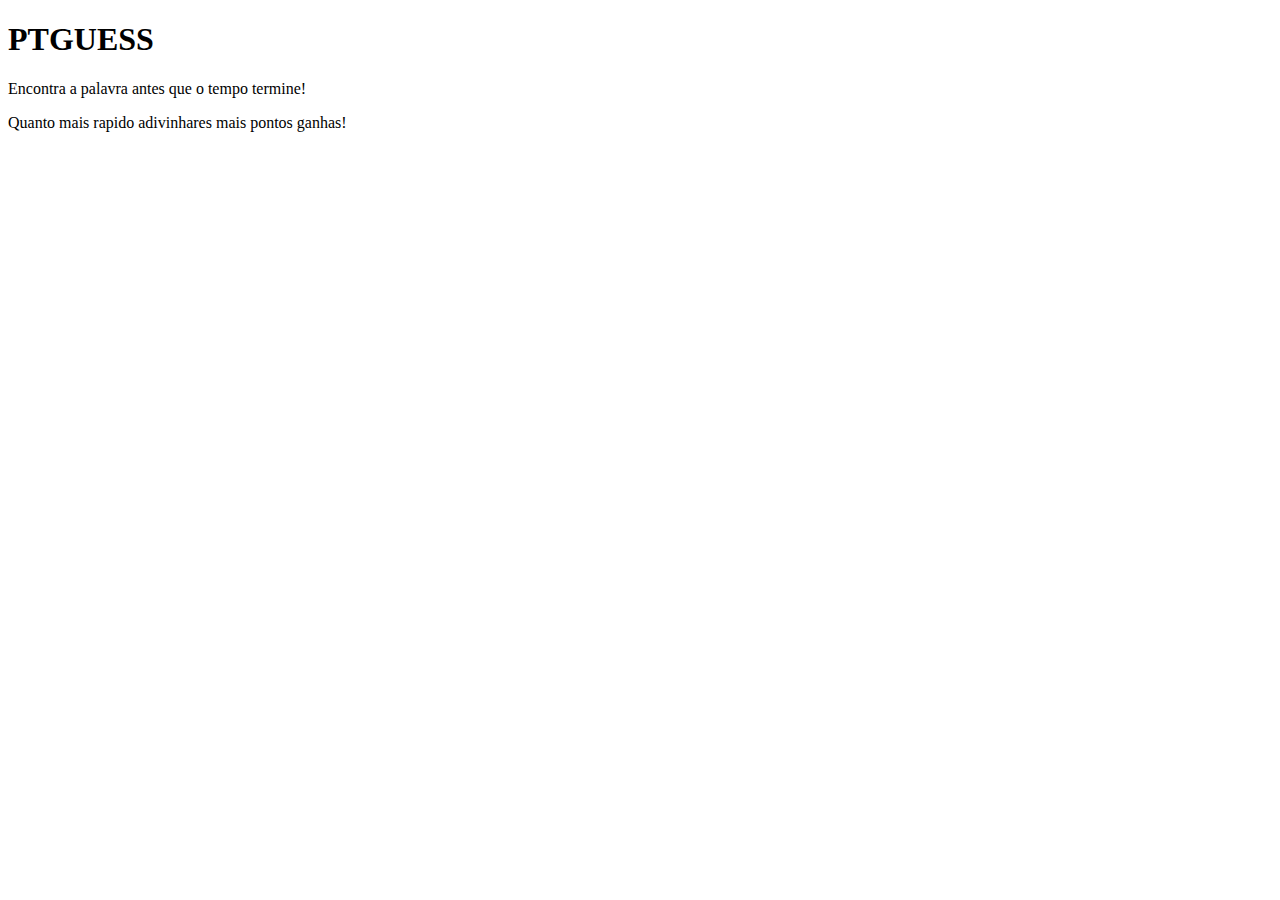
==== index.html @ 9e0a69bd "Atualizações  no index" ====
<!DOCTYPE html>
<html lang="en">
  <head>
    <meta charset="UTF-8" />
    <meta name="viewport" content="width=device-width, initial-scale=1.0" />
    <title>PTGUESS_2</title>
    <link rel="stylesheet" href="/styles.css" />
    <link rel="icon" type="image/x-icon" href="/SITE_V2/Imagens/favicon.png" />
  </head>
  <body>
    <div>
      <h1 id="Titulo">PTGUESS</h1>
      <p id="SubTitulo">Encontra a palavra antes que o tempo termine!</p>
      <p id="SubTitulo">Quanto mais rapido adivinhares mais pontos ganhas!</p>
    </div>
  </body>
</html>
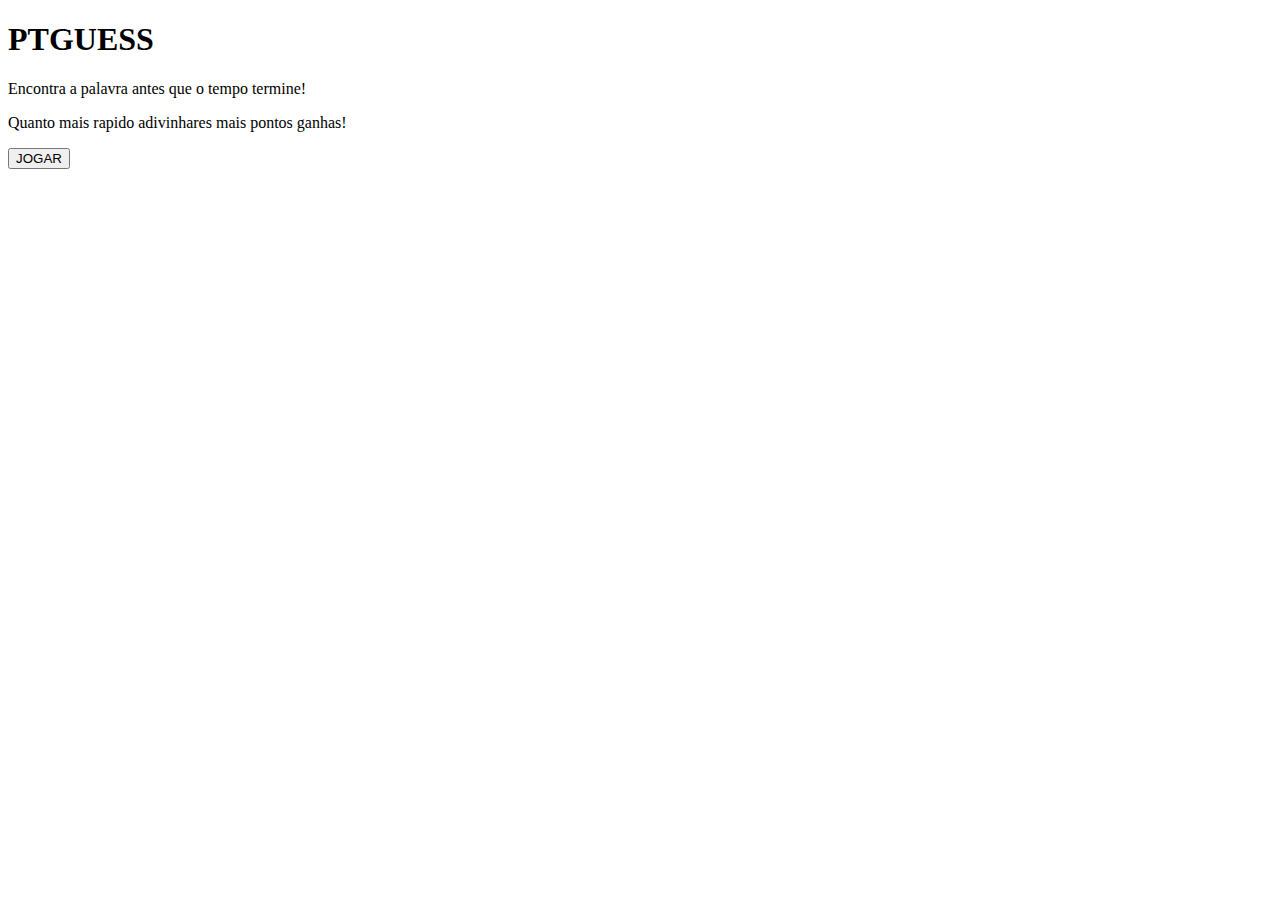
==== commit bc4a135b: "Merge branch 'main' of https://github.com/p1ress/PTGUESSS_V2" ====
--- a/index.html
+++ b/index.html
@@ -1,17 +1,29 @@
-<!DOCTYPE html>
-<html lang="en">
-  <head>
-    <meta charset="UTF-8" />
-    <meta name="viewport" content="width=device-width, initial-scale=1.0" />
-    <title>PTGUESS_2</title>
-    <link rel="stylesheet" href="/styles.css" />
-    <link rel="icon" type="image/x-icon" href="/SITE_V2/Imagens/favicon.png" />
-  </head>
-  <body>
-    <div>
-      <h1 id="Titulo">PTGUESS</h1>
-      <p id="SubTitulo">Encontra a palavra antes que o tempo termine!</p>
-      <p id="SubTitulo">Quanto mais rapido adivinhares mais pontos ganhas!</p>
-    </div>
-  </body>
-</html>
+<!DOCTYPE html>
+<html lang="en">
+  <head>
+    <meta charset="UTF-8" />
+    <meta name="viewport" content="width=device-width, initial-scale=1.0" />
+    <title>PTGUESS:</title>
+    <link rel="stylesheet" href="styles.css" />
+    <link rel="icon" type="image/x-icon" href="/SITE_V2/Imagens/favicon.png" />
+  </head>
+  <body>
+    <div>
+      <!--TITULO-->
+      <h1 id="Titulo">PTGUESS</h1>
+      <!--TITULO-->
+      <!-- SUBTITULO-->
+      <p>Encontra a palavra antes que o tempo termine!</p>
+      <p id="SubTitulo">Quanto mais rapido adivinhares mais pontos ganhas!</p>
+      <!-- SUBTITULO-->
+    </div>
+    <div class="PlayButton">
+      <!--BOTAO DE JOGAR-->
+      <button type="button" id="PlayButton">JOGAR</button>
+      <!--BOTAO DE JOGAR-->
+    </div>
+    <div>
+      <form action="teste.js" autocomplete="on"></form>
+    </div>
+  </body>
+</html>
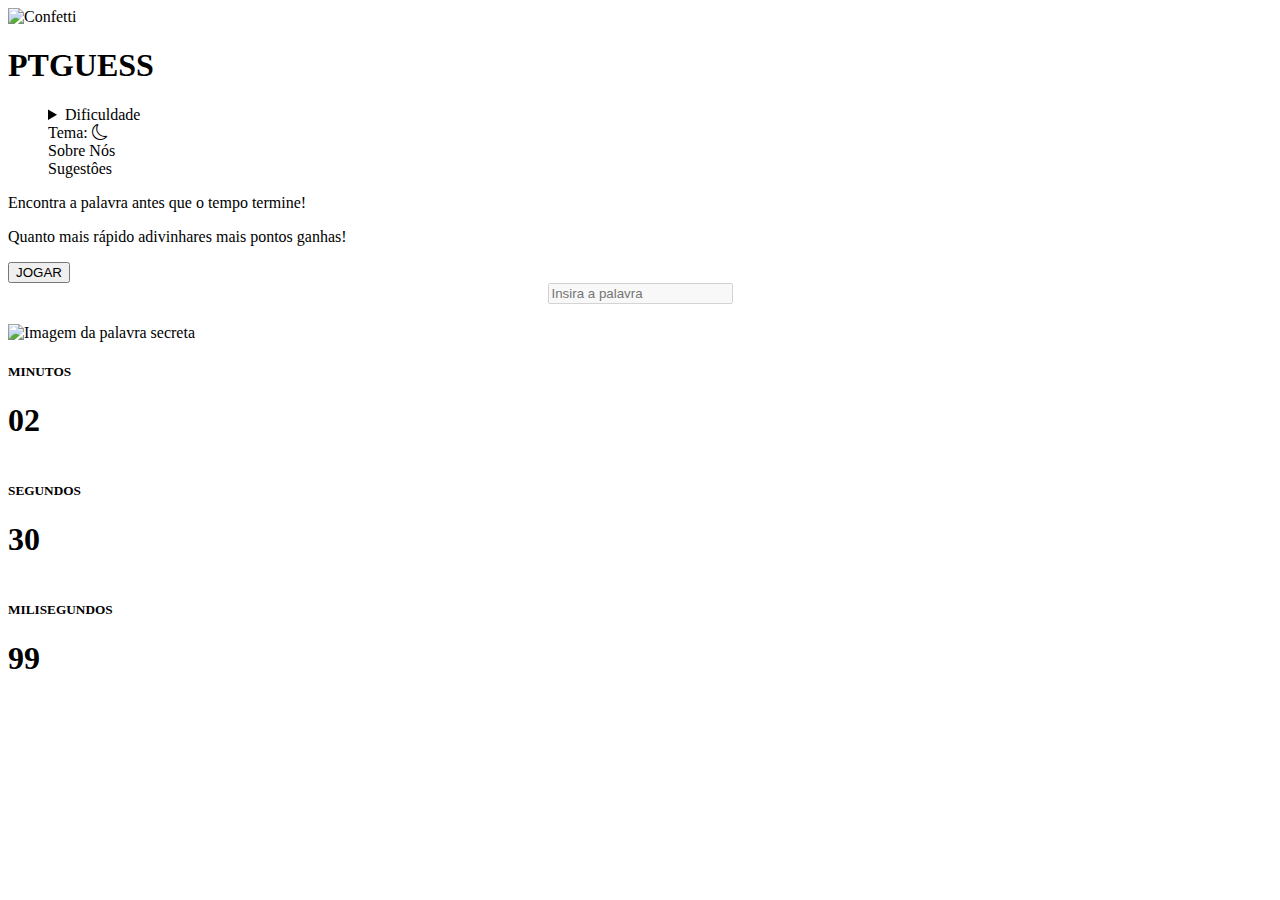
==== commit f653afe2: "Rename index.php to index.html" ====
--- a/index.html
+++ b/index.html
@@ -1,29 +1,119 @@
 <!DOCTYPE html>
 <html lang="en">
-  <head>
-    <meta charset="UTF-8" />
-    <meta name="viewport" content="width=device-width, initial-scale=1.0" />
-    <title>PTGUESS:</title>
-    <link rel="stylesheet" href="styles.css" />
-    <link rel="icon" type="image/x-icon" href="/SITE_V2/Imagens/favicon.png" />
-  </head>
-  <body>
-    <div>
-      <!--TITULO-->
-      <h1 id="Titulo">PTGUESS</h1>
-      <!--TITULO-->
-      <!-- SUBTITULO-->
-      <p>Encontra a palavra antes que o tempo termine!</p>
-      <p id="SubTitulo">Quanto mais rapido adivinhares mais pontos ganhas!</p>
-      <!-- SUBTITULO-->
+
+<head>
+  <meta charset="UTF-8" />
+  <meta name="viewport" content="width=device-width, initial-scale=1.0" />
+  <title>PTGUESS</title>
+  <link rel="stylesheet" href="css/styles.css" />
+  <link rel="shortcut icon" href="Imagens/favicon.png" type="image/x-icon" />
+  <!-- Option 1: Include in HTML -->
+  <link rel="stylesheet" href="https://cdn.jsdelivr.net/npm/bootstrap-icons@1.3.0/font/bootstrap-icons.css">
+</head>
+
+<body>
+  <div class="caixa">
+    <img id="confetti" src="./Imagens/648695_03eca.gif" alt="Confetti">
+    <div class="title-row">
+      <div class="Title-column">
+        <div class="Titulo">
+          <h1>PTGUESS</h1>
+        </div>
+      </div>
+      <div class="Hamburguer-column">
+        <div class=" off-screen-menu">
+          <div class="side-menu-row">
+            <ul>
+              <div class="row">
+                <details>
+                  <summary style="cursor:pointer">Dificuldade</summary>
+                  <div class="difficulty-row">
+                    <div class="difficulty-column">
+                      <button class="difficulty-button active" id="botao-facil">Fácil</button>
+                    </div>
+                    <div class="difficulty-column">
+                      <button class="difficulty-button" id="botao-medio">Medio</button>
+                    </div>
+                    <div class="difficulty-column">
+                      <button class="difficulty-button" id="botao-dificil">Dificil</button>
+                    </div>
+                  </div>
+                </details>
+              </div>
+              <div class="row">
+                <a>Tema: <i class="bi-moon" id="toggleLight"></i></a><br />
+              </div>
+              <div class="row">
+                <a>Sobre Nós</a><br />
+              </div>
+              <div class="row">
+                <a>Sugestôes</a>
+              </div>
+            </ul>
+          </div>
+        </div>
+        <nav>
+          <div class="ham-menu">
+            <span></span>
+            <span></span>
+            <span></span>
+          </div>
+        </nav>
+      </div>
     </div>
-    <div class="PlayButton">
-      <!--BOTAO DE JOGAR-->
-      <button type="button" id="PlayButton">JOGAR</button>
-      <!--BOTAO DE JOGAR-->
+    <div class="row">
+      <div class="SubTitulo">
+        <p class="subtituloText">Encontra a palavra antes que o tempo termine!</p>
+        <p class="subtituloText">Quanto mais rápido adivinhares mais pontos ganhas!</p>
+      </div>
     </div>
-    <div>
-      <form action="teste.js" autocomplete="on"></form>
+    <div class="row">
+      <div class="PlayButton">
+        <form action="" method="post">
+          <button type="button" id="PlayButton">JOGAR</button>
+        </form>
+      </div>
     </div>
-  </body>
+    <div class="row" style="text-align:center">
+      <div class="Formulario">
+        <form action="" autocomplete="on">
+          <input type="text" autocomplete="off" name="palavra" id="Formulario" placeholder="Insira a palavra" disabled />
+        </form>
+      </div>
+    </div>
+    <div class="Image-row">
+      <div class="ImageBox">
+        <h2 id="tema" class="TemaBox"></h2>
+        <img id="imagem" draggable="false" src="" alt="Imagem da palavra secreta">
+      </div>
+    </div>
+    <div class="row">
+      <div class="TimeDisplay">
+        <div class="row">
+          <div class="Time-column" style="align-content:flex-end">
+            <div class="Time-Box">
+              <h5 id="minuto-text">MINUTOS</h5>
+              <h1 id="minuto">02</h1>
+            </div>
+          </div>
+          <div class="Time-column">
+            <div class="Time-Box">
+              <h5 id="segundo-text">SEGUNDOS</h5>
+              <h1 id="segundo">30</h1>
+            </div>
+          </div>
+          <div class="Time-column" style="align-content:flex-start">
+            <div class=" Time-Box">
+              <h5 id="milisegundo-text">MILISEGUNDOS</h5>
+              <h1 id="milisegundo">99</h1>
+            </div>
+          </div>
+        </div>
+      </div>
+    </div>
+  </div>
+  <script src="js/script.js"></script>
+  <script src="js/jogo.js"></script>
+</body>
+
 </html>
